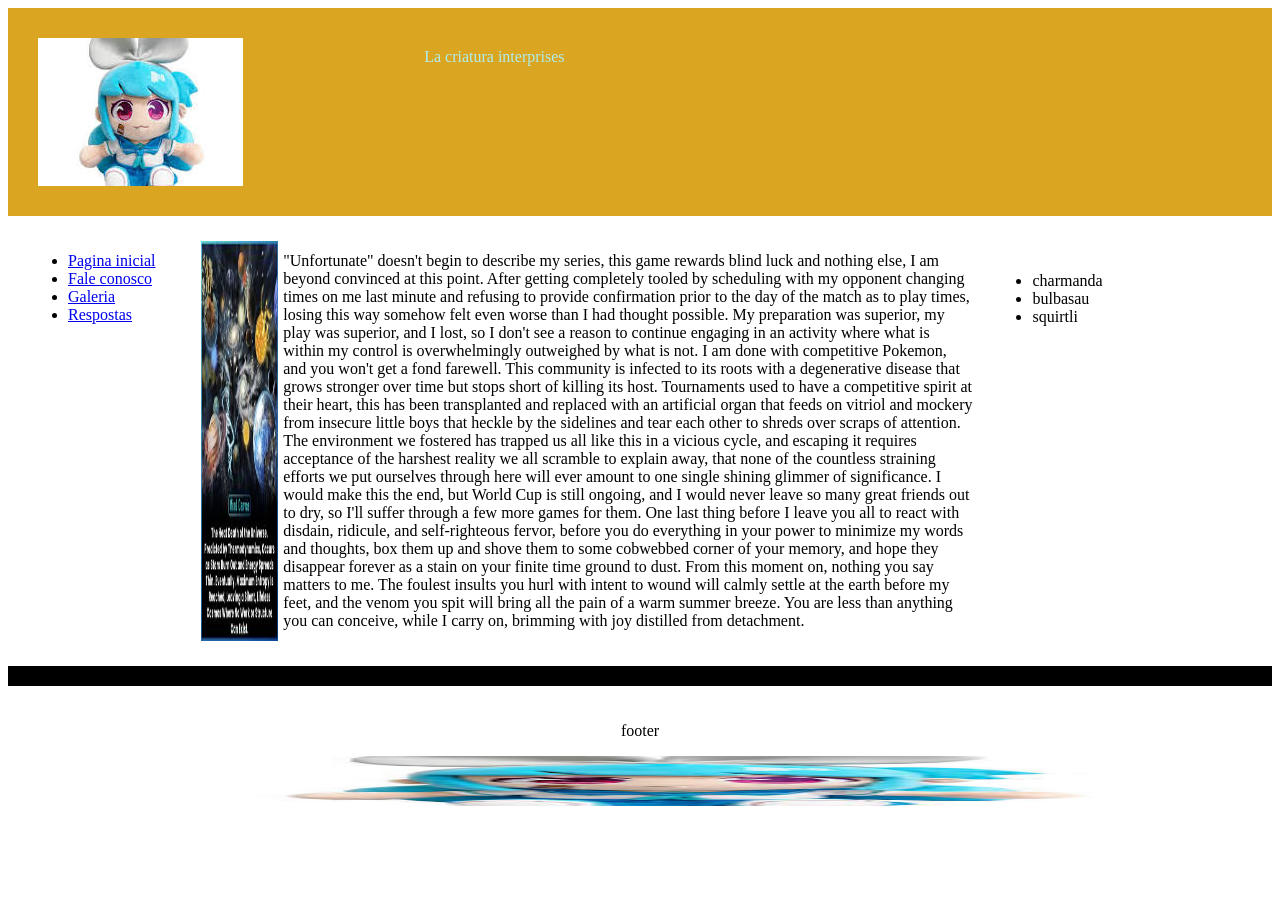
==== desevolvimento web 1 - 20-02-26/index.html @ b57f1e58 "last commit" ====
<!DOCTYPE html>
<html lang="en">
<head>
    <meta charset="UTF-8">
    <meta name="viewport" content="width=device-width, initial-scale=1.0">
    <meta name="description" content="descritivo"
    <meta name="keywords" content="la criatura, site, palavra, chave, chave-palavra">
    <meta name="author" content="thiago">
    <title>Document</title>
    <link rel="stylesheet" href="css/style.css">
    <link rel="shortcut icon" href="img/nao_te_abandona.png" type="image/png">
</head>
<body>
    <div class="container">
        <header>
            <section class="logo"><img src="img/transferir.jpg" alt="la criatura"></section>
            <section class="titulo">La criatura interprises</section>
        </header>
        <div class="content">
        <nav>
            <ul>
                <li><a href="index.html" title="o dominio pricnpal de la criatura">Pagina inicial</a></li>
                <li><a href="contato.html" title="Entre em contato">Fale conosco</a></li>
                <li><a href="fotos.html" title=":3">Galeria</a></li><li><a href="sobre.html" title="o motivo">Respostas</a></li>
            </ul>
        </nav>
        <main>
            <section>
                <img class="heat" src="img/august 12 2036.jpg" alt="heat death of the universe">
                <p>"Unfortunate" doesn't begin to describe my series, this game rewards blind luck and nothing else, I am beyond convinced at this point. After getting completely tooled by scheduling with my opponent changing times on me last minute and refusing to provide confirmation prior to the day of the match as to play times, losing this way somehow felt even worse than I had thought possible. My preparation was superior, my play was superior, and I lost, so I don't see a reason to continue engaging in an activity where what is within my control is overwhelmingly outweighed by what is not.

I am done with competitive Pokemon, and you won't get a fond farewell. This community is infected to its roots with a degenerative disease that grows stronger over time but stops short of killing its host. Tournaments used to have a competitive spirit at their heart, this has been transplanted and replaced with an artificial organ that feeds on vitriol and mockery from insecure little boys that heckle by the sidelines and tear each other to shreds over scraps of attention. The environment we fostered has trapped us all like this in a vicious cycle, and escaping it requires acceptance of the harshest reality we all scramble to explain away, that none of the countless straining efforts we put ourselves through here will ever amount to one single shining glimmer of significance. I would make this the end, but World Cup is still ongoing, and I would never leave so many great friends out to dry, so I'll suffer through a few more games for them.

One last thing before I leave you all to react with disdain, ridicule, and self-righteous fervor, before you do everything in your power to minimize my words and thoughts, box them up and shove them to some cobwebbed corner of your memory, and hope they disappear forever as a stain on your finite time ground to dust. From this moment on, nothing you say matters to me. The foulest insults you hurl with intent to wound will calmly settle at the earth before my feet, and the venom you spit will bring all the pain of a warm summer breeze. You are less than anything you can conceive, while I carry on, brimming with joy distilled from detachment.</p>
            </section>
            <aside>
                <ul>
                    <li>charmanda</li>
                    <li>bulbasau</li>
                    <li>squirtli</li>
                </ul>
            </aside>
        </main>

        </div>
        <footer>
            <p class="footer-text">footer</p>
            <img class="la" src="img/transferir.jpg" alt="nada">
        </footer>

    </div>
    
</body>
</html>
---- desevolvimento web 1 - 20-02-26/css/style.css ----
header {
    display: flex;
    background-color: goldenrod;
    color: paleturquoise;
    text-align: center;
	display: flex;
}

.content {
    display: flex;
}

main, section {
    display: flex;
    width: 80%;
}

aside {
	width: 20%;
	padding: 20px;
}

footer {
    text-align: center;
    border-top: 20px solid black;
}

.heat {
    width: 10%;
    padding: 5px;
}

.la {
    width: 1300px;
    height: 50px;

}

header, main, nav, footer {
    padding: 20px;
}

header .logo {
	width: 30%;
	padding: 10px;
	margin-right: 10px;
}

header .titulo {
	width: 70%;
	padding: 20px;
}

header.logo img {
	width: 100%;
}

form {
	display: flex ;
}

.giragira img {
	padding: 50px;
	width: 15%;
	animation-name: spin;
	animation-duration: 2s;
	animation-iteration-count: infinite;
	animation-timing-function: linear
}

@keyframes spin {
  from {
    transform: rotate(0deg);
  }
  to {
    transform: rotate(360deg);
  }
}

.footer-text {
    	animation: rainbow 2.5s linear;
		animation-iteration-count: infinite;
}

@keyframes rainbow{
		100%,0%{
			color: rgb(255,0,0);
		}
		8%{
			color: rgb(255,127,0);
		}
		16%{
			color: rgb(255,255,0);
		}
		25%{
			color: rgb(127,255,0);
		}
		33%{
			color: rgb(0,255,0);
		}
		41%{
			color: rgb(0,255,127);
		}
		50%{
			color: rgb(0,255,255);
		}
		58%{
			color: rgb(0,127,255);
		}
		66%{
			color: rgb(0,0,255);
		}
		75%{
			color: rgb(127,0,255);
		}
		83%{
			color: rgb(255,0,255);
		}
		91%{
			color: rgb(255,0,127);
		}
}
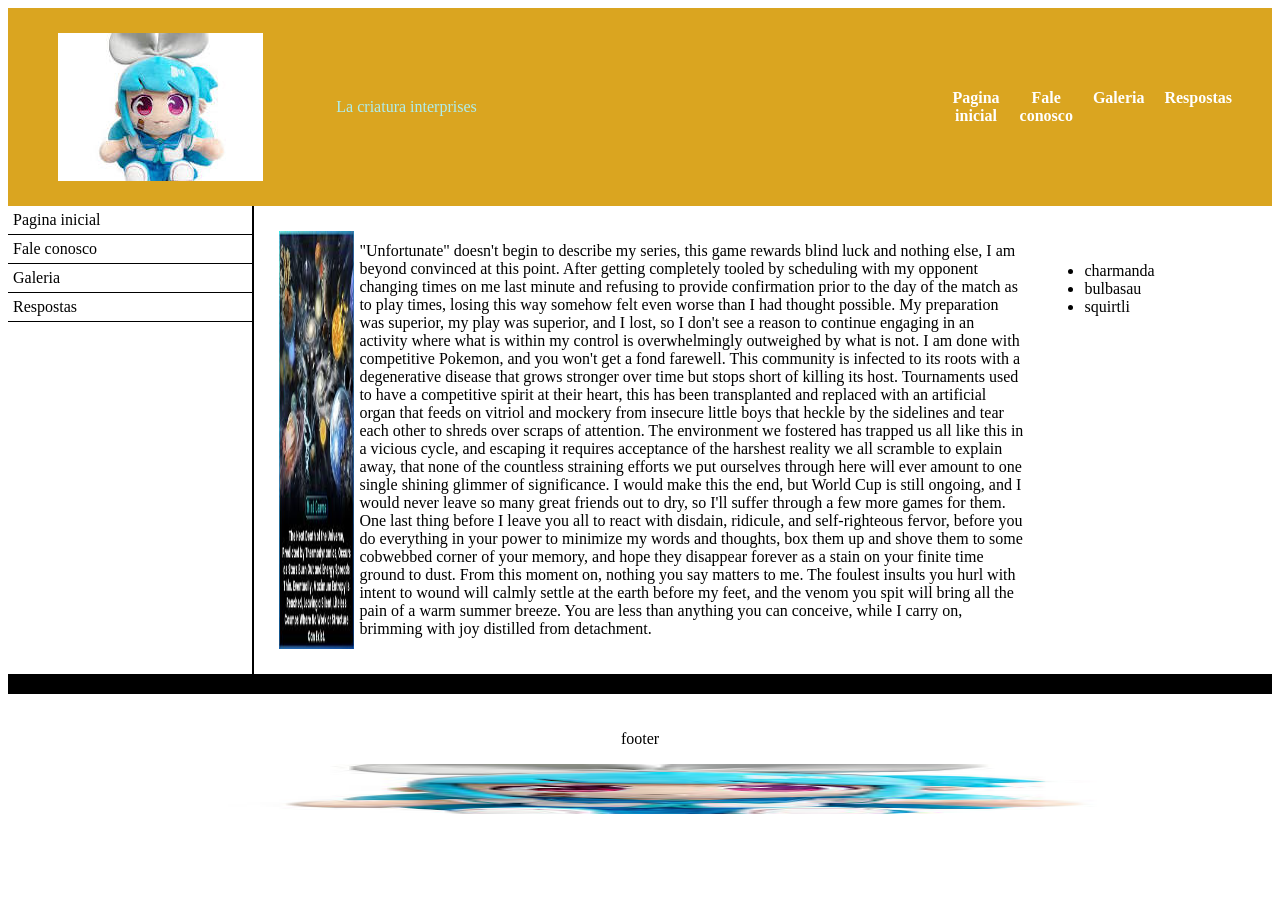
==== commit 4d122036: "preguiça" ====
--- a/desevolvimento web 1 - 20-02-26/index.html
+++ b/desevolvimento web 1 - 20-02-26/index.html
@@ -12,12 +12,17 @@
 </head>
 <body>
     <div class="container">
-        <header>
+        <header class="navbar-topo">
             <section class="logo"><img src="img/transferir.jpg" alt="la criatura"></section>
             <section class="titulo">La criatura interprises</section>
+             <ul class="menu-topo">
+                <li><a href="index.html" title="o dominio pricnpal de la criatura">Pagina inicial</a></li>
+                <li><a href="contato.html" title="Entre em contato">Fale conosco</a></li>
+                <li><a href="fotos.html" title=":3">Galeria</a></li><li><a href="sobre.html" title="o motivo">Respostas</a></li>
+            </ul>
         </header>
         <div class="content">
-        <nav>
+        <nav class="menu-lateral">
             <ul>
                 <li><a href="index.html" title="o dominio pricnpal de la criatura">Pagina inicial</a></li>
                 <li><a href="contato.html" title="Entre em contato">Fale conosco</a></li>
--- a/desevolvimento web 1 - 20-02-26/css/style.css
+++ b/desevolvimento web 1 - 20-02-26/css/style.css
@@ -1,13 +1,65 @@
-header {
+.navbar-topo {
     display: flex;
     background-color: goldenrod;
     color: paleturquoise;
     text-align: center;
 	display: flex;
+	align-items: center;
+	padding: 15px 40px;
+	justify-content: space-between;
+
+}
+
+.menu-topo {
+	list-style: none;
+	display: flex;
+	gap: 20px;
+
+}
+
+.menu-topo a{
+	color: white;
+	text-decoration:  none;
+	font-weight: bold;
+}
+
+.menu-topo a:hover {
+	color: #880808;
+}
+
+.menu-lateral {
+	flex: 1;
+	border-right: 2px solid black ;
+}
+
+.menu-lateral ul {
+	list-style: none;
+	padding: 0;
+	margin: 0;
+
+}
+
+.menu-lateral li{
+	border-bottom: 1px solid black ;
+}
+
+.menu-lateral a {
+	display: block;
+	padding: 5px;
+	color: black;
+	text-decoration: none;
+}
+
+.menu-lateral a:hover{
+	background-color: #880808;
 }
 
 .content {
     display: flex;
+}
+
+main {
+	flex: 4;
 }
 
 main, section {
@@ -36,7 +88,7 @@
 
 }
 
-header, main, nav, footer {
+header, main, footer {
     padding: 20px;
 }
 
@@ -52,7 +104,7 @@
 }
 
 header.logo img {
-	width: 100%;
+	width: 50%;
 }
 
 form {
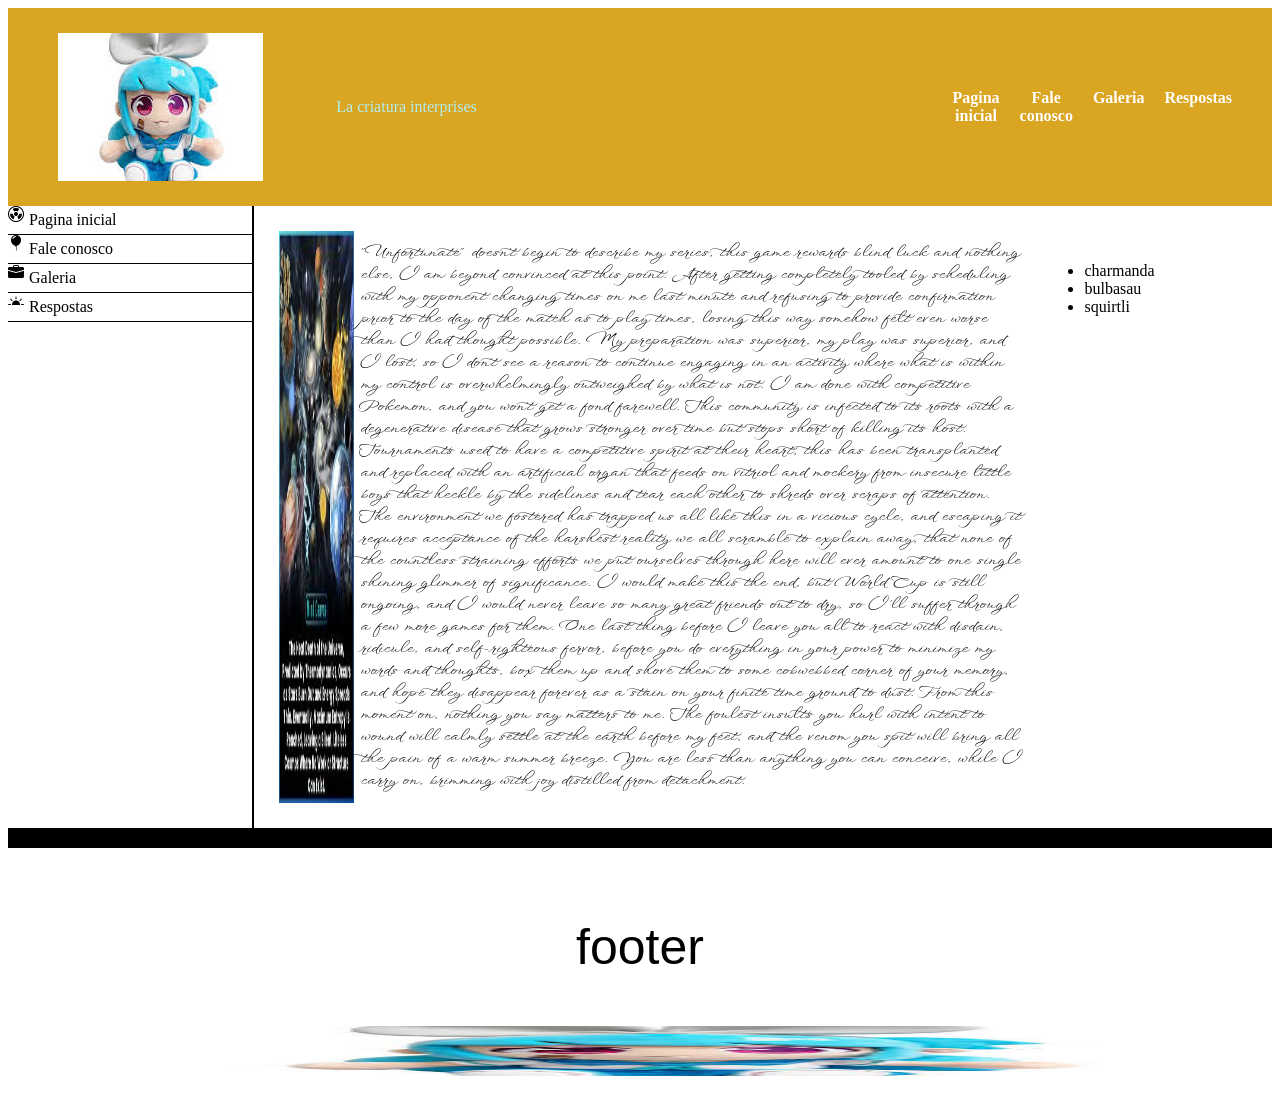
==== commit 17688999: "atividade" ====
--- a/desevolvimento web 1 - 20-02-26/index.html
+++ b/desevolvimento web 1 - 20-02-26/index.html
@@ -24,13 +24,14 @@
         <div class="content">
         <nav class="menu-lateral">
             <ul>
-                <li><a href="index.html" title="o dominio pricnpal de la criatura">Pagina inicial</a></li>
-                <li><a href="contato.html" title="Entre em contato">Fale conosco</a></li>
-                <li><a href="fotos.html" title=":3">Galeria</a></li><li><a href="sobre.html" title="o motivo">Respostas</a></li>
+                <li><i class="bi bi-radioactive"></i><a href="index.html" title="o dominio pricnpal de la criatura">Pagina inicial</a></li>
+                <li><i class="bi bi-balloon-fill"></i><a href="contato.html" title="Entre em contato">Fale conosco</a></li>
+                <li><i class="bi bi-briefcase-fill"></i><a href="fotos.html" title=":3">Galeria</a></li>
+                <li><i class="bi bi-brightness-alt-high-fill"></i><a href="sobre.html" title="o motivo">Respostas</a></li>
             </ul>
         </nav>
         <main>
-            <section>
+            <section class="lavos">
                 <img class="heat" src="img/august 12 2036.jpg" alt="heat death of the universe">
                 <p>"Unfortunate" doesn't begin to describe my series, this game rewards blind luck and nothing else, I am beyond convinced at this point. After getting completely tooled by scheduling with my opponent changing times on me last minute and refusing to provide confirmation prior to the day of the match as to play times, losing this way somehow felt even worse than I had thought possible. My preparation was superior, my play was superior, and I lost, so I don't see a reason to continue engaging in an activity where what is within my control is overwhelmingly outweighed by what is not.
 
--- a/desevolvimento web 1 - 20-02-26/css/style.css
+++ b/desevolvimento web 1 - 20-02-26/css/style.css
@@ -1,7 +1,25 @@
+@import url('https://fonts.googleapis.com/css2?family=Bitcount+Grid+Double+Ink:wght@100..900&family=Datatype:wght@100..900&family=Sansita:ital,wght@0,400;0,700;0,800;0,900;1,400;1,700;1,800;1,900&family=WindSong:wght@400;500&display=swap');
+/* 
+ font-family: "WindSong", cursive;
+ font-family: "Sansita", sans-serif;
+ font-family: "Datatype", monospace;
+ font-family: "Bitcount Grid Double Ink", system-ui; */
+
+ @import url('https://fonts.cdnfonts.com/css/wingdings');
+
+ /* font-family: 'Wingdings', sans-serif; */
+
+ @import url('https://fonts.googleapis.com/css2?family=Badeen+Display&family=Water+Brush&display=swap');
+
+  /* font-family: "Water Brush", cursive;
+  font-family: "Badeen Display", system-ui; */
+
+  @import url("https://cdn.jsdelivr.net/npm/bootstrap-icons@1.13.1/font/bootstrap-icons.min.css");
+
 .navbar-topo {
     display: flex;
-    background-color: goldenrod;
-    color: paleturquoise;
+    background-color: #daa520;
+    color: #afeeee;
     text-align: center;
 	display: flex;
 	align-items: center;
@@ -18,7 +36,7 @@
 }
 
 .menu-topo a{
-	color: white;
+	color: #ffffff;
 	text-decoration:  none;
 	font-weight: bold;
 }
@@ -29,7 +47,7 @@
 
 .menu-lateral {
 	flex: 1;
-	border-right: 2px solid black ;
+	border-right: 2px solid #000000 ;
 }
 
 .menu-lateral ul {
@@ -40,13 +58,14 @@
 }
 
 .menu-lateral li{
-	border-bottom: 1px solid black ;
+	border-bottom: 1px solid #000000 ;
+	display:flex ;
 }
 
 .menu-lateral a {
 	display: block;
 	padding: 5px;
-	color: black;
+	color: #000000;
 	text-decoration: none;
 }
 
@@ -67,6 +86,10 @@
     width: 80%;
 }
 
+.lavos {
+	 font-family: "WindSong", cursive;
+}
+
 aside {
 	width: 20%;
 	padding: 20px;
@@ -74,7 +97,7 @@
 
 footer {
     text-align: center;
-    border-top: 20px solid black;
+    border-top: 20px solid #000000;
 }
 
 .heat {
@@ -132,6 +155,8 @@
 .footer-text {
     	animation: rainbow 2.5s linear;
 		animation-iteration-count: infinite;
+		font-family: 'Wingdings', sans-serif;
+		font-size: 50px;
 }
 
 @keyframes rainbow{
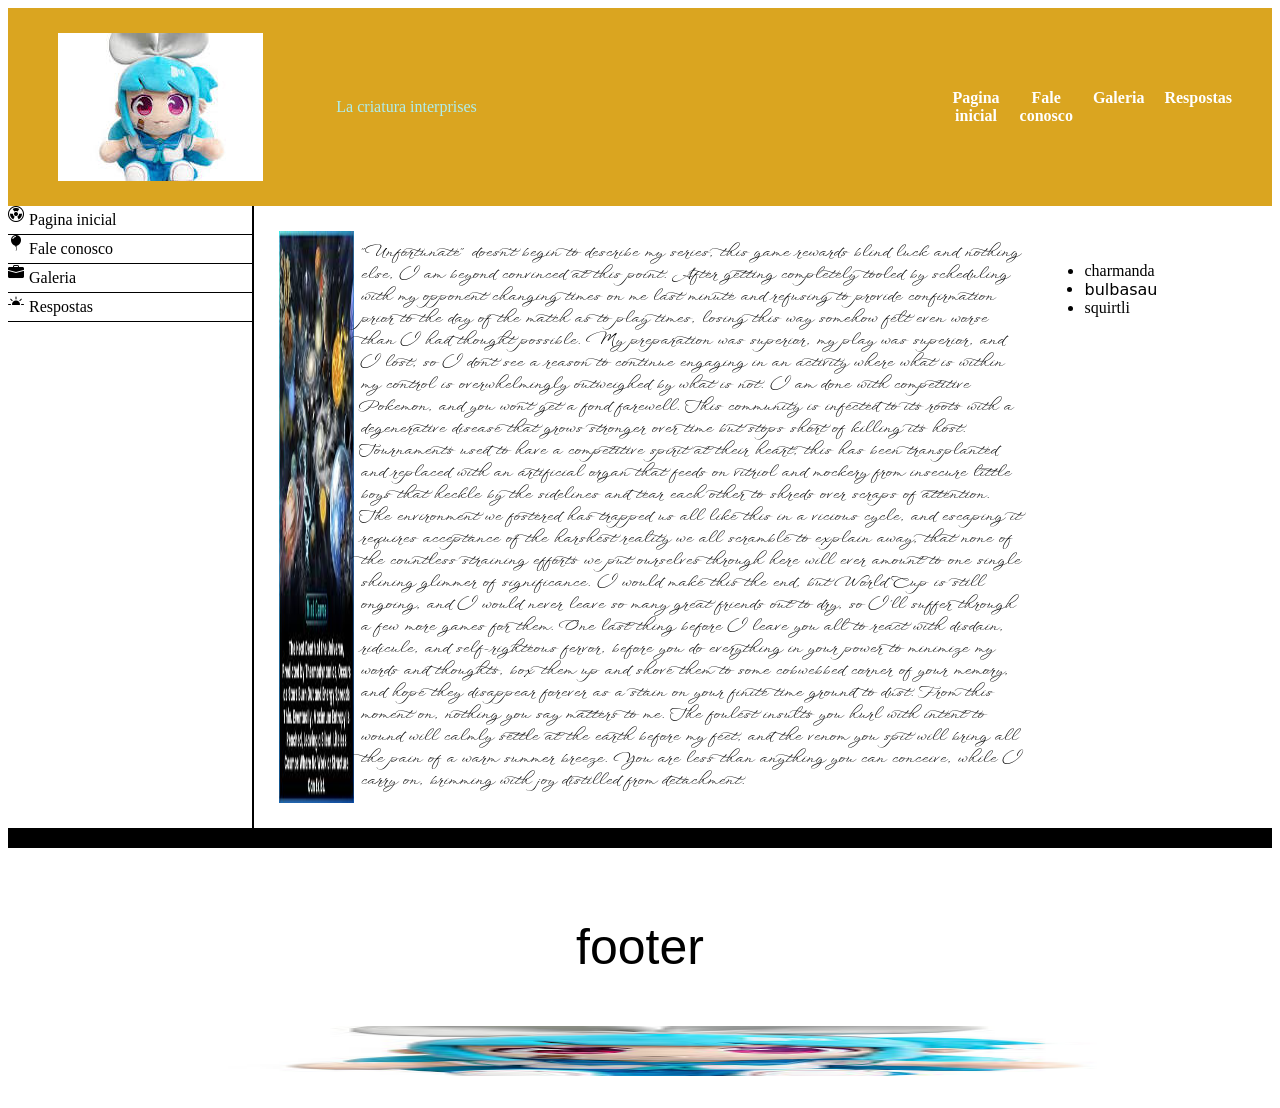
==== commit 718c4a1d: "colocando algo legal" ====
--- a/desevolvimento web 1 - 20-02-26/index.html
+++ b/desevolvimento web 1 - 20-02-26/index.html
@@ -42,7 +42,7 @@
             <aside>
                 <ul>
                     <li>charmanda</li>
-                    <li>bulbasau</li>
+                    <li class="bulba" >bulbasau</li>
                     <li>squirtli</li>
                 </ul>
             </aside>
--- a/desevolvimento web 1 - 20-02-26/css/style.css
+++ b/desevolvimento web 1 - 20-02-26/css/style.css
@@ -95,6 +95,10 @@
 	padding: 20px;
 }
 
+.bulba {
+	font-family: "Bitcount Grid Double Ink", system-ui;
+}
+
 footer {
     text-align: center;
     border-top: 20px solid #000000;
@@ -196,4 +200,9 @@
 		91%{
 			color: rgb(255,0,127);
 		}
-}+}
+
+.secreto {
+	animation: rainbow 2.5s linear;
+	animation-iteration-count: infinite;	
+}
